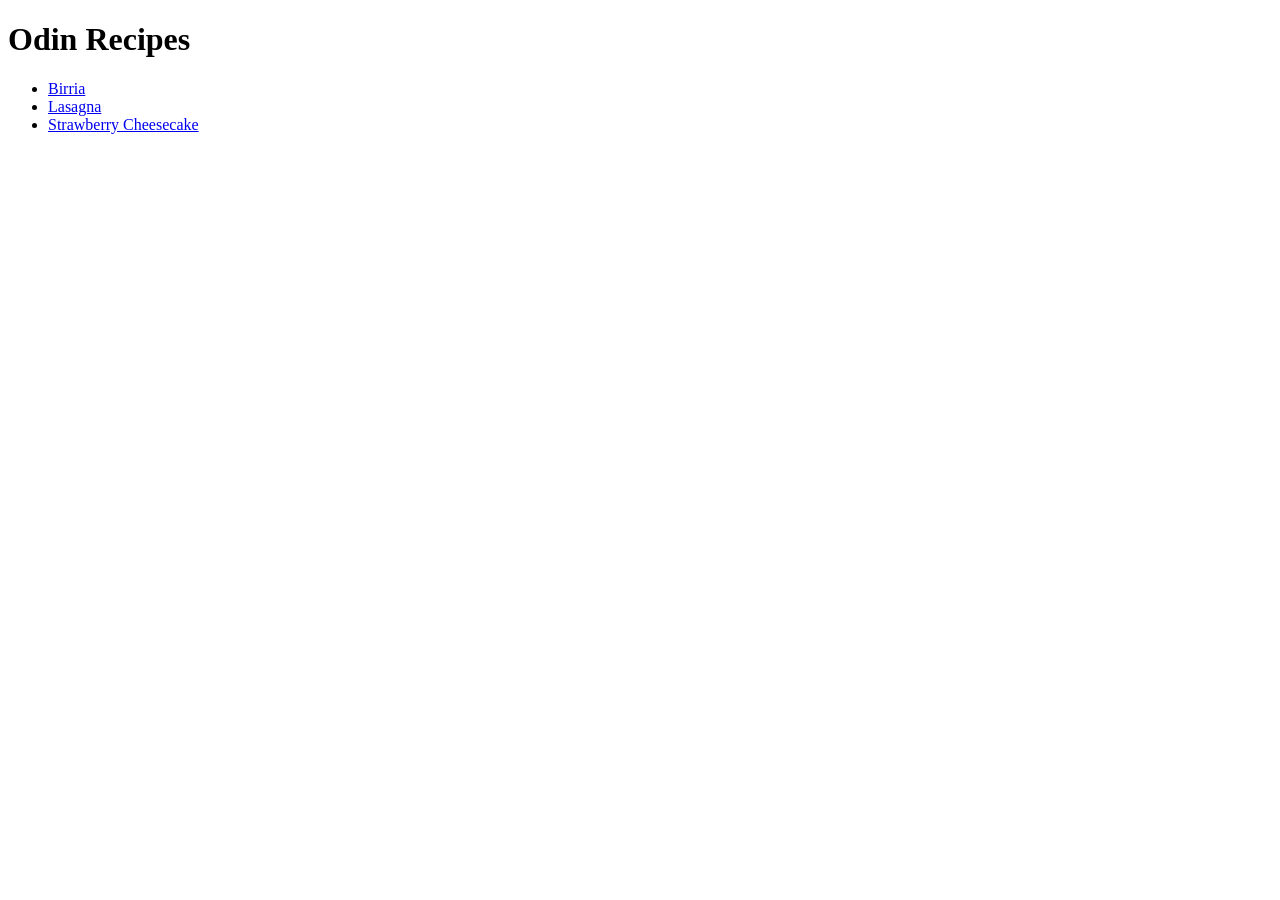
==== index.html @ 8c30fbe2 "Finished 'odin project: recipes' exercise" ====
<!DOCTYPE html>
<html lang="en">
    <head>
        <meta charset="UTF-8">
        <title>Odin Recipes</title>
    </head>
    <body>
        <h1>Odin Recipes</h1>
        <ul>
            <li><a href="recipes/Birria.html">Birria</a></li>
            <li><a href="recipes/lasagna.html">Lasagna</a></li>
            <li><a href="recipes/Strawberry Cheesecake.html">Strawberry Cheesecake</a></li>
        </ul>

    </body>
</html>
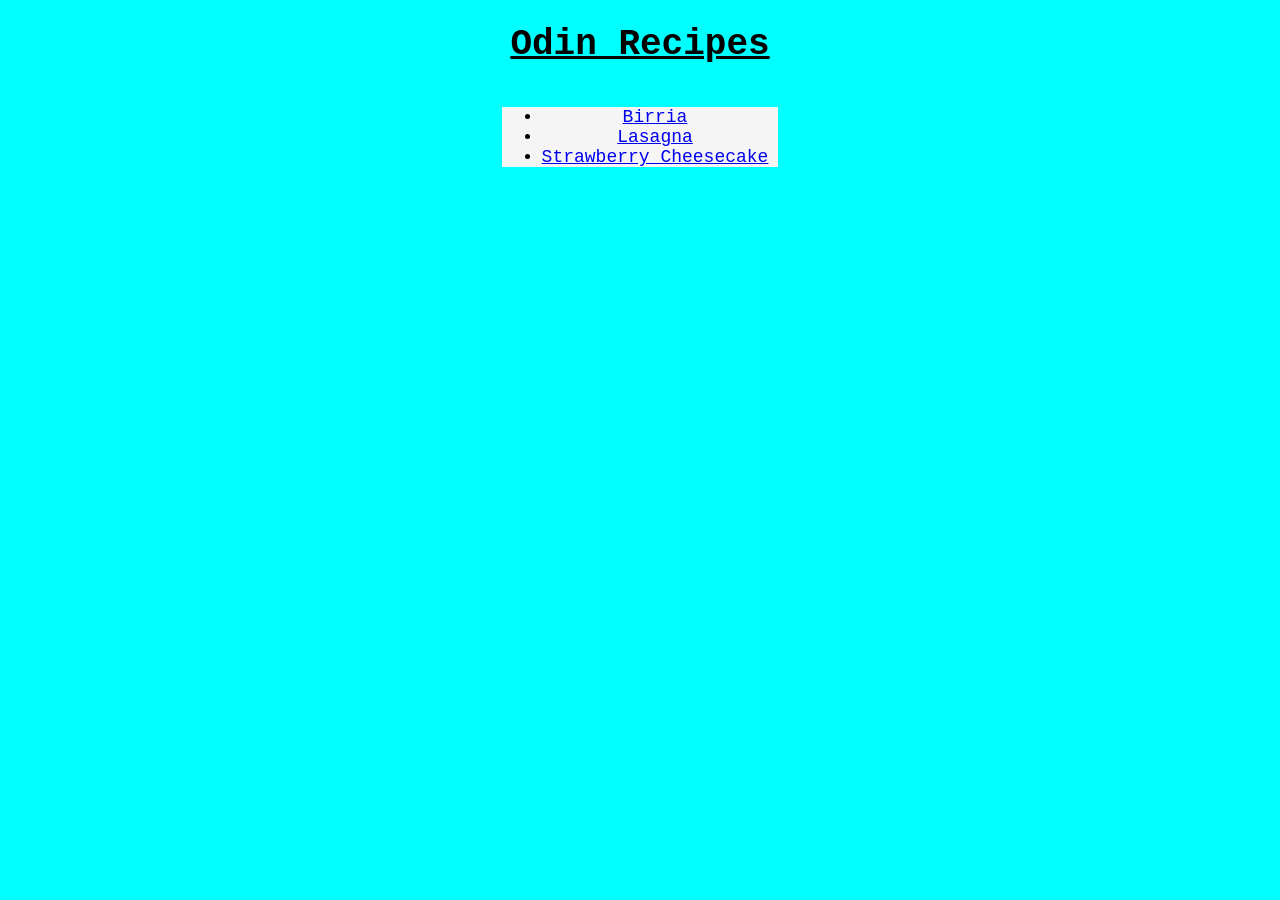
==== commit 85c881d7: "Finished 'odin-css-foundations' exercise" ====
--- a/index.html
+++ b/index.html
@@ -3,8 +3,9 @@
     <head>
         <meta charset="UTF-8">
         <title>Odin Recipes</title>
+        <link rel="stylesheet" href="styles.css">
     </head>
-    <body>
+    <body class="index">
         <h1>Odin Recipes</h1>
         <ul>
             <li><a href="recipes/Birria.html">Birria</a></li>
--- a/styles.css
+++ b/styles.css
@@ -0,0 +1,37 @@
+body {
+    font-size: 18px;
+    font-family: 'Courier New', Courier, monospace;
+    background-color: blue;
+}
+
+ul {
+    background-color: whitesmoke;
+    display: inline-block;
+    padding-right: 10px;
+}
+
+h1, h2, h3 {
+    text-decoration: underline;
+}
+
+h2 {
+    background-color: antiquewhite;
+    text-align: center;
+}
+
+.index {
+    background-color: aqua;
+    text-align: center;
+}
+
+.birria {
+    background-color: bisque;
+}
+
+.lag {
+    background-color: lightsalmon;
+}
+
+.sc {
+    background-color: lightpink;
+}
